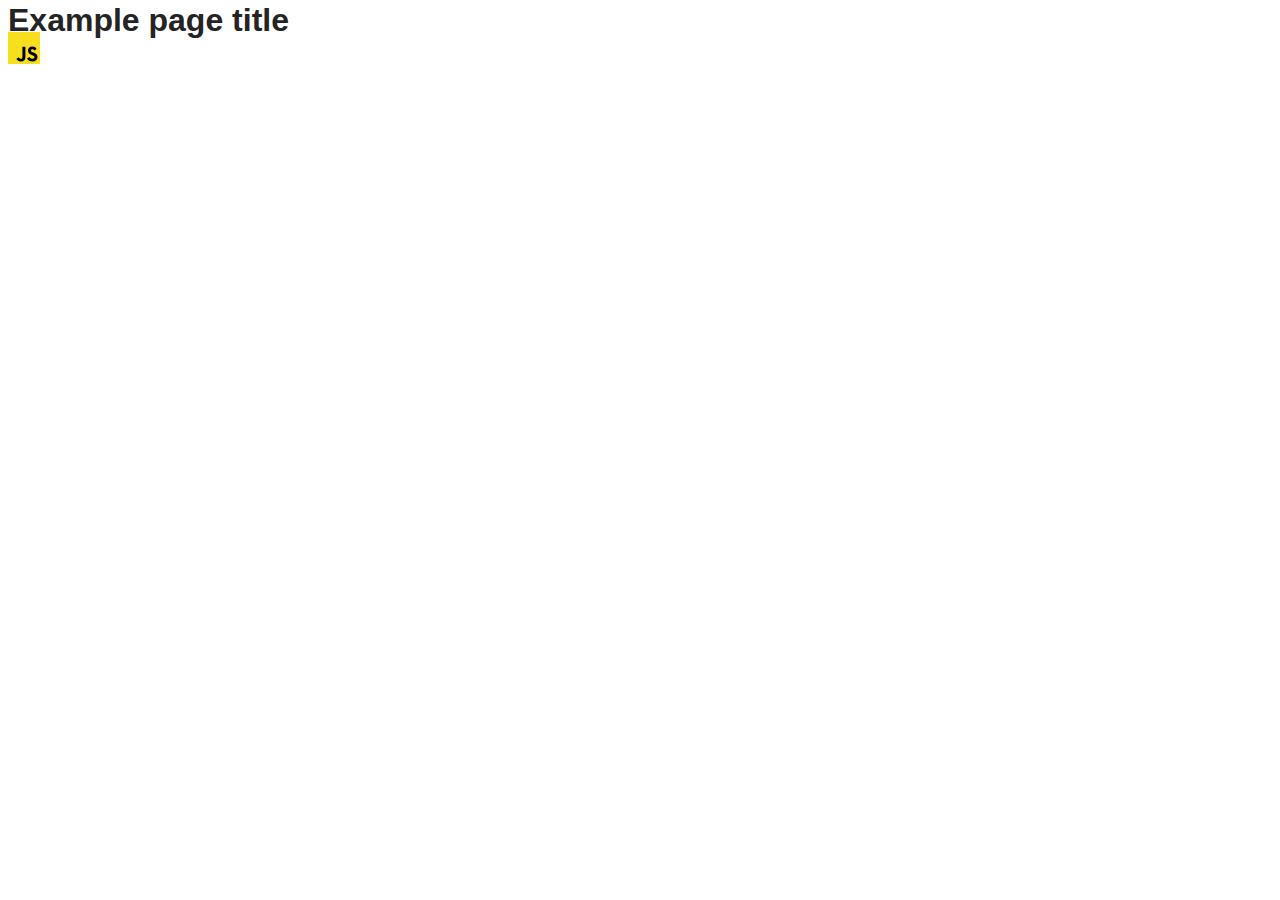
==== src/index.html @ 1ea8f202 "Initial commit" ====
<!DOCTYPE html>
<html lang="en">
  <head>
    <meta charset="UTF-8" />
    <link rel="icon" type="image/svg+xml" href="/favicon.svg" />
    <meta name="viewport" content="width=device-width, initial-scale=1.0" />
    <title>Vanilla App Template</title>
    <link rel="stylesheet" href="./css/styles.css" />
  </head>
  <body>
    <load ="partials/header.html" />

    <section>
      <h1>Example page title</h1>
      <!-- Path to images as from index.html file -->
      <img src="./img/javascript.svg" alt="" />
    </section>

    <!-- Loads the specified .html file -->
    <load ="partials/vite-promo.html" />

    <script type="module" src="./main.js"></script>
  </body>
</html>
---- src/css/styles.css ----
/**
  |============================
  | include css partials with
  | default @import url()
  |============================
*/
@import url('./reset.css');
@import url('./vite-promo.css');
@import url('./header.css');

:root {
  font-family: Inter, Avenir, Helvetica, Arial, sans-serif;
  font-size: 16px;
  line-height: 24px;
  font-weight: 400;

  color: #242424;
  background-color: rgba(255, 255, 255, 0.87);

  font-synthesis: none;
  text-rendering: optimizeLegibility;
  -webkit-font-smoothing: antialiased;
  -moz-osx-font-smoothing: grayscale;
  -webkit-text-size-adjust: 100%;
}
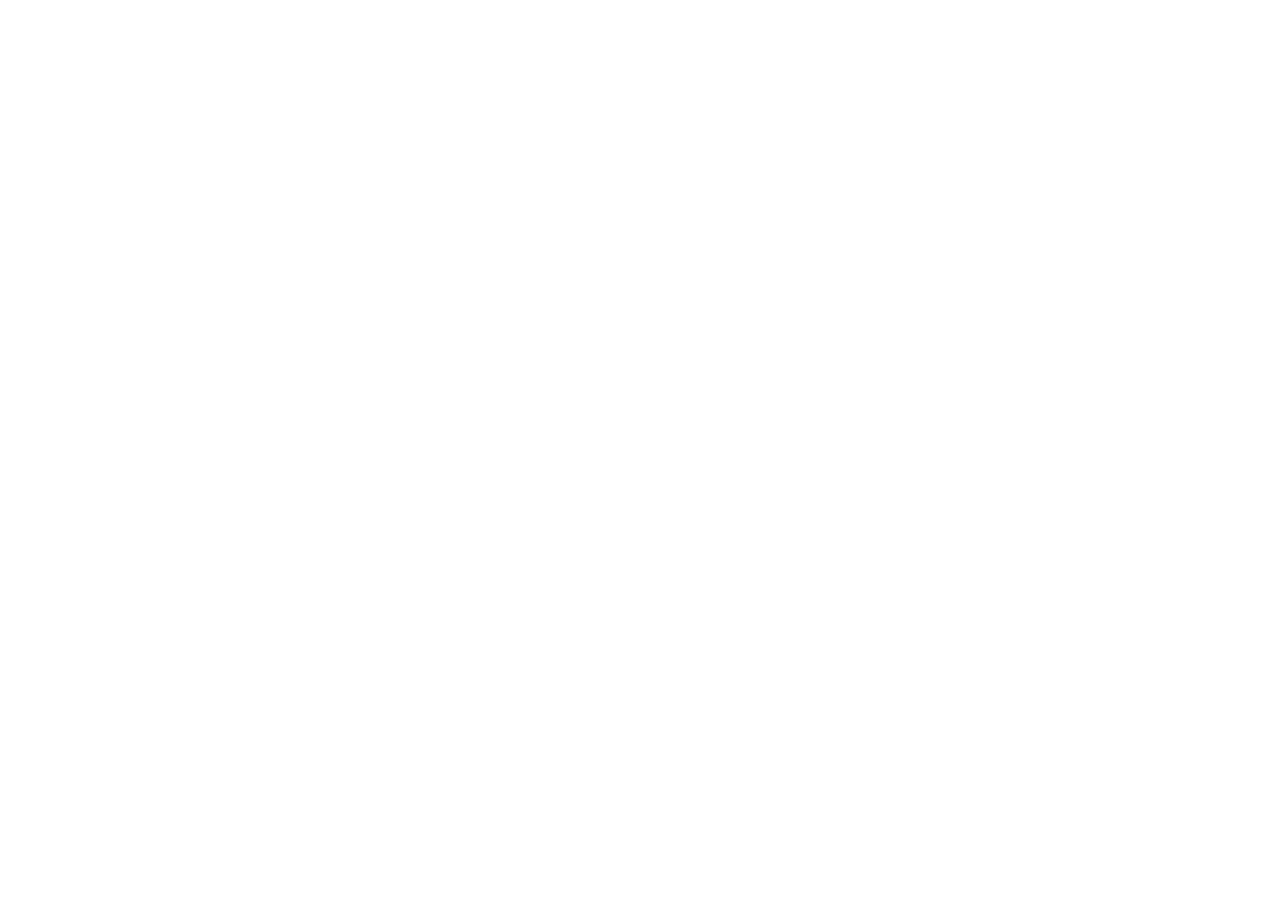
==== commit 1904ce76: "add vite" ====
--- a/src/index.html
+++ b/src/index.html
@@ -4,21 +4,10 @@
     <meta charset="UTF-8" />
     <link rel="icon" type="image/svg+xml" href="/favicon.svg" />
     <meta name="viewport" content="width=device-width, initial-scale=1.0" />
-    <title>Vanilla App Template</title>
+    <title>GOIT-js-hw-09</title>
     <link rel="stylesheet" href="./css/styles.css" />
   </head>
   <body>
-    <load ="partials/header.html" />
-
-    <section>
-      <h1>Example page title</h1>
-      <!-- Path to images as from index.html file -->
-      <img src="./img/javascript.svg" alt="" />
-    </section>
-
-    <!-- Loads the specified .html file -->
-    <load ="partials/vite-promo.html" />
-
     <script type="module" src="./main.js"></script>
   </body>
 </html>
--- a/src/css/styles.css
+++ b/src/css/styles.css
@@ -5,8 +5,7 @@
   |============================
 */
 @import url('./reset.css');
-@import url('./vite-promo.css');
-@import url('./header.css');
+
 
 :root {
   font-family: Inter, Avenir, Helvetica, Arial, sans-serif;
@@ -22,4 +21,4 @@
   -webkit-font-smoothing: antialiased;
   -moz-osx-font-smoothing: grayscale;
   -webkit-text-size-adjust: 100%;
-}
+}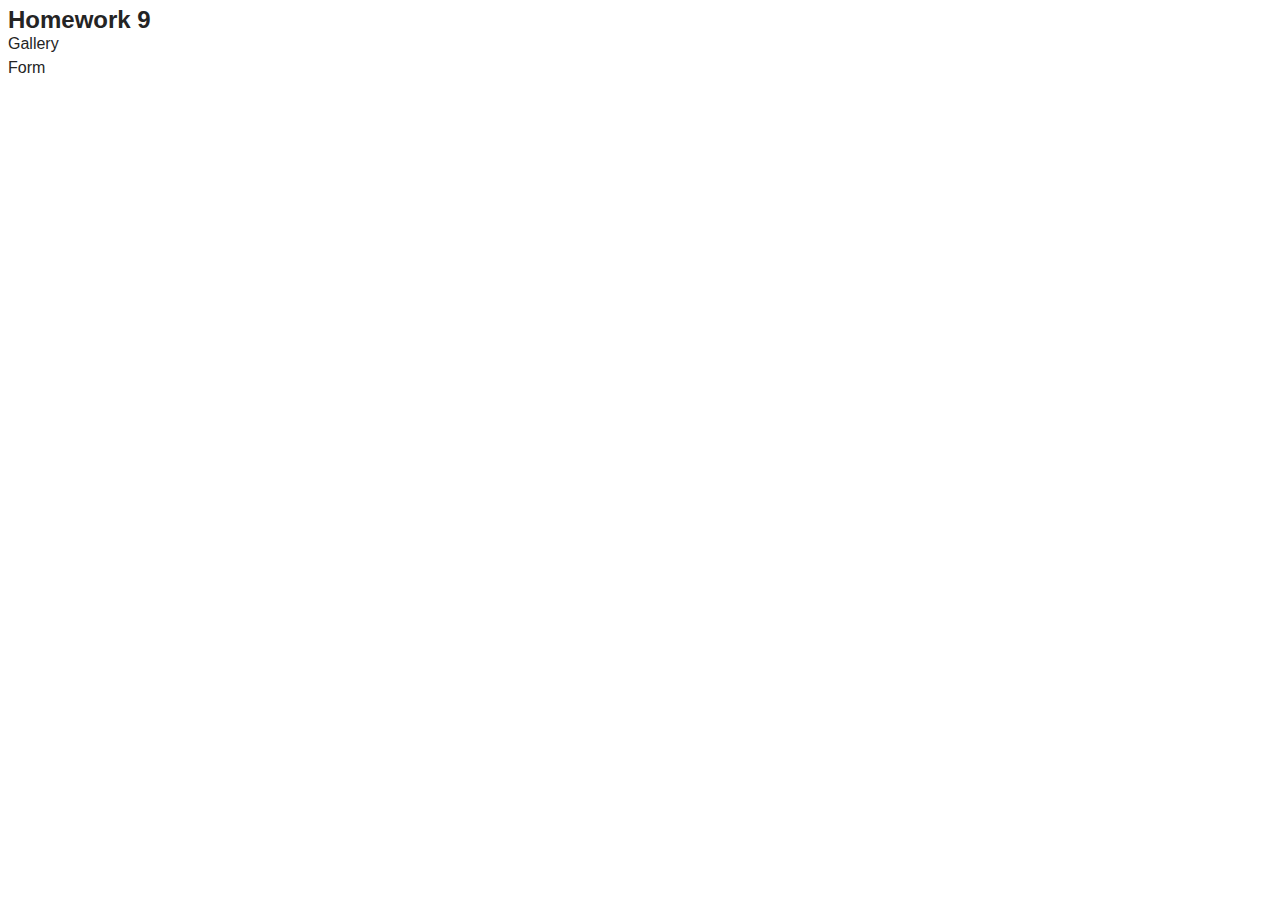
==== commit 9efc0968: "add hw9" ====
--- a/src/index.html
+++ b/src/index.html
@@ -8,6 +8,11 @@
     <link rel="stylesheet" href="./css/styles.css" />
   </head>
   <body>
+    <h2>Homework 9</h2>
+    <ul>
+      <li><a href="./1-gallery.html">Gallery</a></li>
+      <li><a href="./2-form.html">Form</a></li>
+    </ul>
     <script type="module" src="./main.js"></script>
   </body>
 </html>
--- a/src/css/styles.css
+++ b/src/css/styles.css
@@ -1,9 +1,3 @@
-/**
-  |============================
-  | include css partials with
-  | default @import url()
-  |============================
-*/
 @import url('./reset.css');
 
 
@@ -16,9 +10,106 @@
   color: #242424;
   background-color: rgba(255, 255, 255, 0.87);
 
+
   font-synthesis: none;
   text-rendering: optimizeLegibility;
   -webkit-font-smoothing: antialiased;
   -moz-osx-font-smoothing: grayscale;
   -webkit-text-size-adjust: 100%;
+  --timing-function: cubic-bezier(0.4, 0, 0.2, 1);
+  --animation-duration: 250ms;
+}
+
+.gallery {
+  display: flex;
+  flex-wrap: wrap;
+  justify-content: center;
+  align-items: center;
+  width: 1200px;
+  padding-top: 5%;
+  gap: 24px;
+  margin-left: auto;
+  margin-right: auto;
+
+}
+
+.gallery-item {
+  position: relative;
+  flex-basis: calc((100%-48px)/3);
+  box-shadow: 0px 1px 3px 0px rgba(0, 0, 0, 0.2),
+    0px 1px 1px 0px rgba(0, 0, 0, 0.14), 0px 2px 1px -1px rgba(0, 0, 0, 0.12);
+}
+
+.gallery-image:hover {
+  transform: scale(1.05);
+}
+
+.gallery-image {
+  display: block;
+  width: 360px;
+  max-width: 100%;
+  height: 200px;
+  transition: transform var(--animation-duration) var(--timing-function);
+
+}
+
+.gallery-link {
+  display: block;
+  text-decoration: none;
+  height: 100%;
+
+}
+
+.gallery-link:hover {
+  cursor: zoom-in;
+}
+
+.feedback-form {
+  display: flex;
+  flex-direction: column;
+  max-width: 480px;
+  padding: 12px;
+  background-color: #fff;
+  border: 1px solid rgba(0, 0, 0, 0.12);
+  border-radius: 4px;
+}
+
+.feedback-form label {
+  display: flex;
+  flex-direction: column;
+  margin-bottom: 16px;
+}
+
+.feedback-form button {
+  padding: 8px 12px;
+  font: inherit;
+  cursor: pointer;
+}
+
+input,
+textarea {
+  padding: 8px;
+  font: inherit;
+  border: 2px solid grey;
+  border-radius: 5px;
+}
+
+input:hover,
+textarea:hover {
+  border-color: black;
+}
+
+textarea {
+  resize: none;
+}
+
+button {
+  background-color: rgb(0 0 255 / 90%);
+  color: #fff;
+  border-radius: 5px;
+}
+
+button:hover {
+  background-color: rgb(0 0 255 / 70%);
+
 }